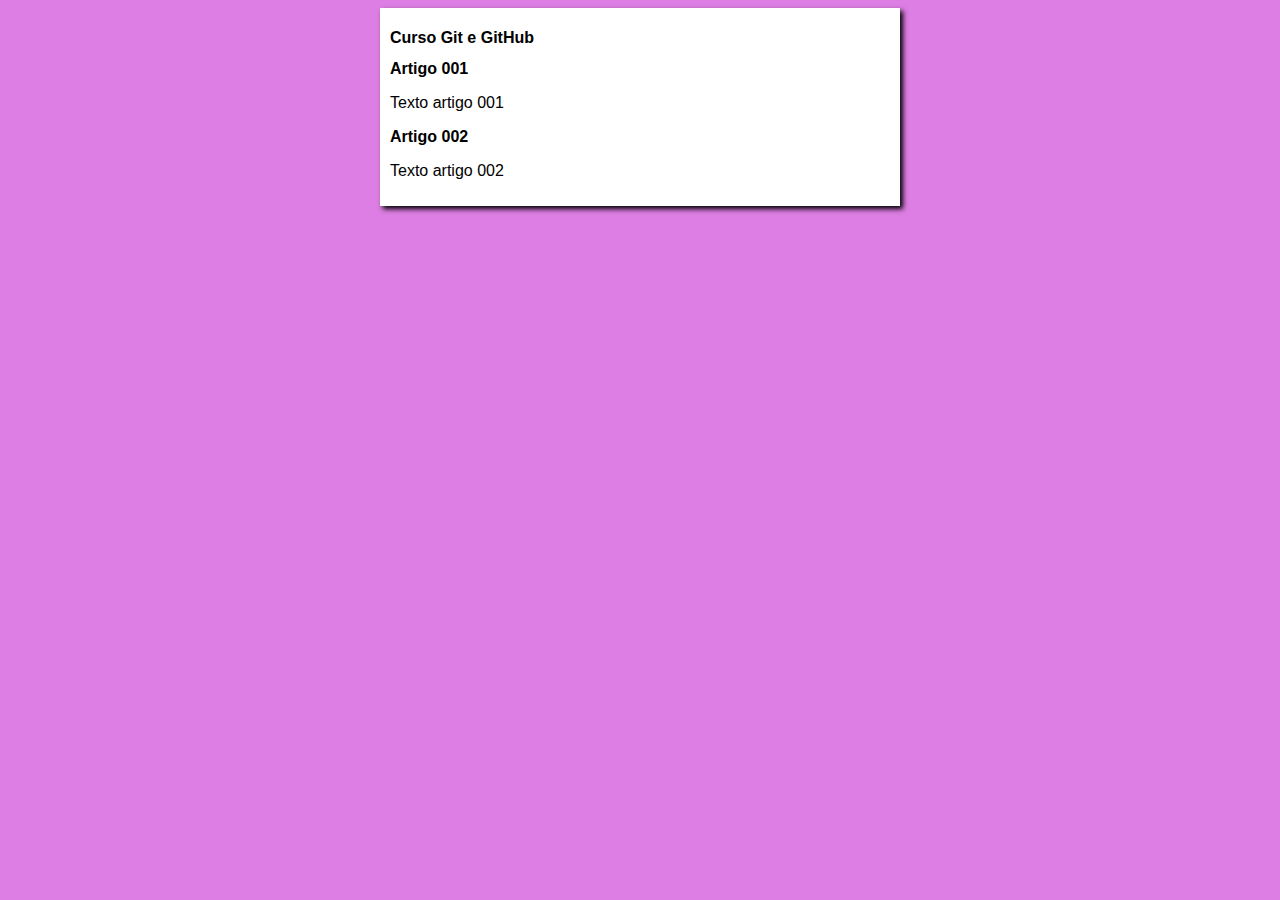
==== index.html @ 9b2a1b6c "iniciando o design" ====
<!DOCTYPE html>
<html lang="pt-BR">
<head>
    <meta charset="UTF-8">
    <meta http-equiv="X-UA-Compatible" content="IE=edge">
    <meta name="viewport" content="width=device-width, initial-scale=1.0">
    <link rel="stylesheet" href="css/style.css">
    <title>Curso Git e GitHub</title>
</head>
<body>
    <main>
        <header>
            <h1>Curso Git e GitHub</h1>
            <article>
                <h2>Artigo 001</h2>
                <p>Texto artigo 001</p>
            </article>
            <article>
                <h2>Artigo 002</h2>
                <p>Texto artigo 002</p>
            </article>
        </header>
    </main>
</body>
</html>
---- css/style.css ----
*{
    font-family: Arial, Helvetica, sans-serif;
    font-size: 16px;
}

body{
    background: #dc7ee3;
}

main{
    background: #FFF;
    width: 500px;
    margin: auto;
    padding: 10px;
    box-shadow: 3px 3px 5px #000;
}
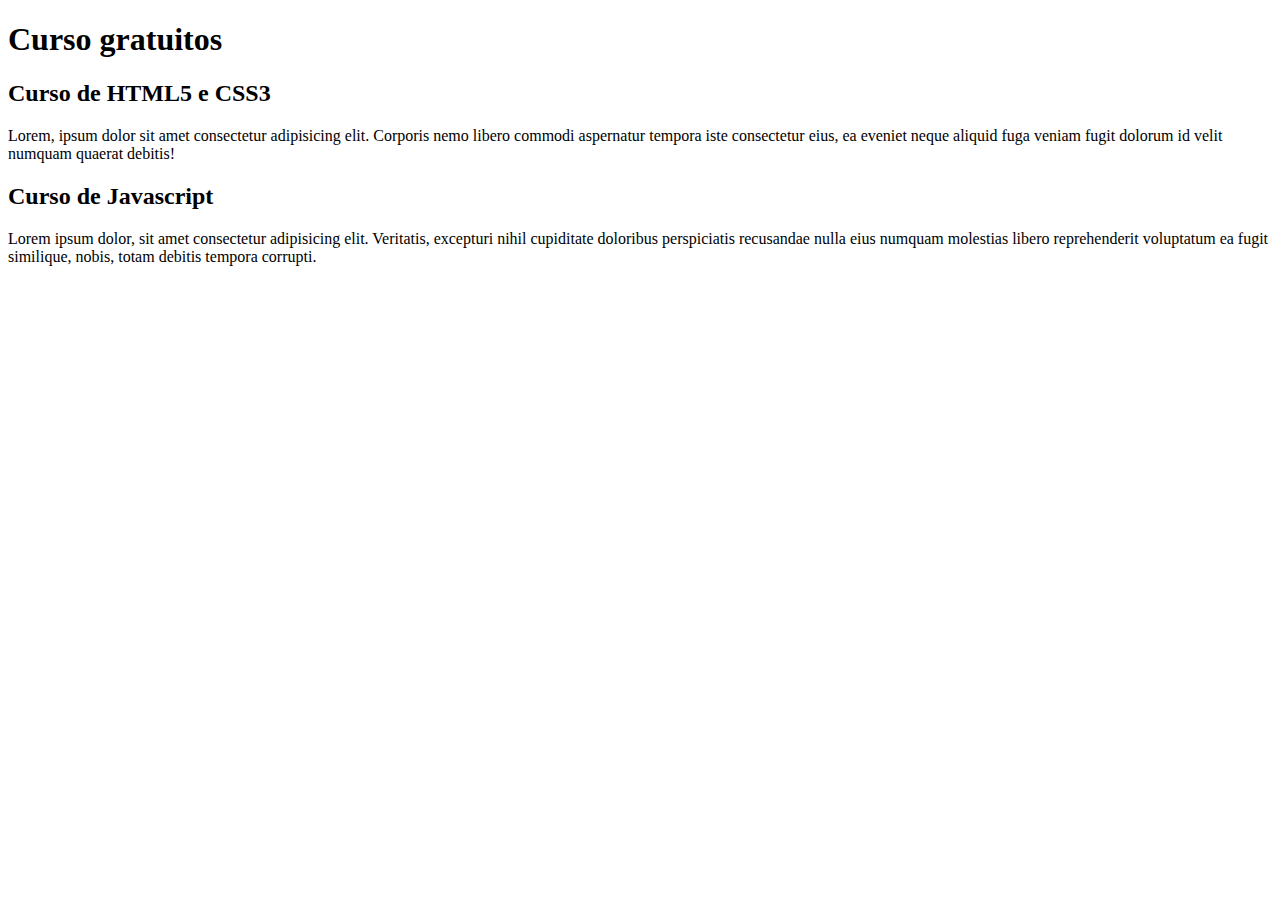
==== commit 277fe615: "mudando o titulo principal" ====
--- a/index.html
+++ b/index.html
@@ -4,20 +4,19 @@
     <meta charset="UTF-8">
     <meta http-equiv="X-UA-Compatible" content="IE=edge">
     <meta name="viewport" content="width=device-width, initial-scale=1.0">
-    <link rel="stylesheet" href="css/style.css">
     <title>Curso Git e GitHub</title>
 </head>
 <body>
     <main>
         <header>
-            <h1>Curso Git e GitHub</h1>
+            <h1>Curso gratuitos</h1>
             <article>
-                <h2>Artigo 001</h2>
-                <p>Texto artigo 001</p>
+                <h2>Curso de HTML5 e CSS3</h2>
+                <p>Lorem, ipsum dolor sit amet consectetur adipisicing elit. Corporis nemo libero commodi aspernatur tempora iste consectetur eius, ea eveniet neque aliquid fuga veniam fugit dolorum id velit numquam quaerat debitis!</p>
             </article>
             <article>
-                <h2>Artigo 002</h2>
-                <p>Texto artigo 002</p>
+                <h2>Curso de Javascript</h2>
+                <p>Lorem ipsum dolor, sit amet consectetur adipisicing elit. Veritatis, excepturi nihil cupiditate doloribus perspiciatis recusandae nulla eius numquam molestias libero reprehenderit voluptatum ea fugit similique, nobis, totam debitis tempora corrupti.</p>
             </article>
         </header>
     </main>
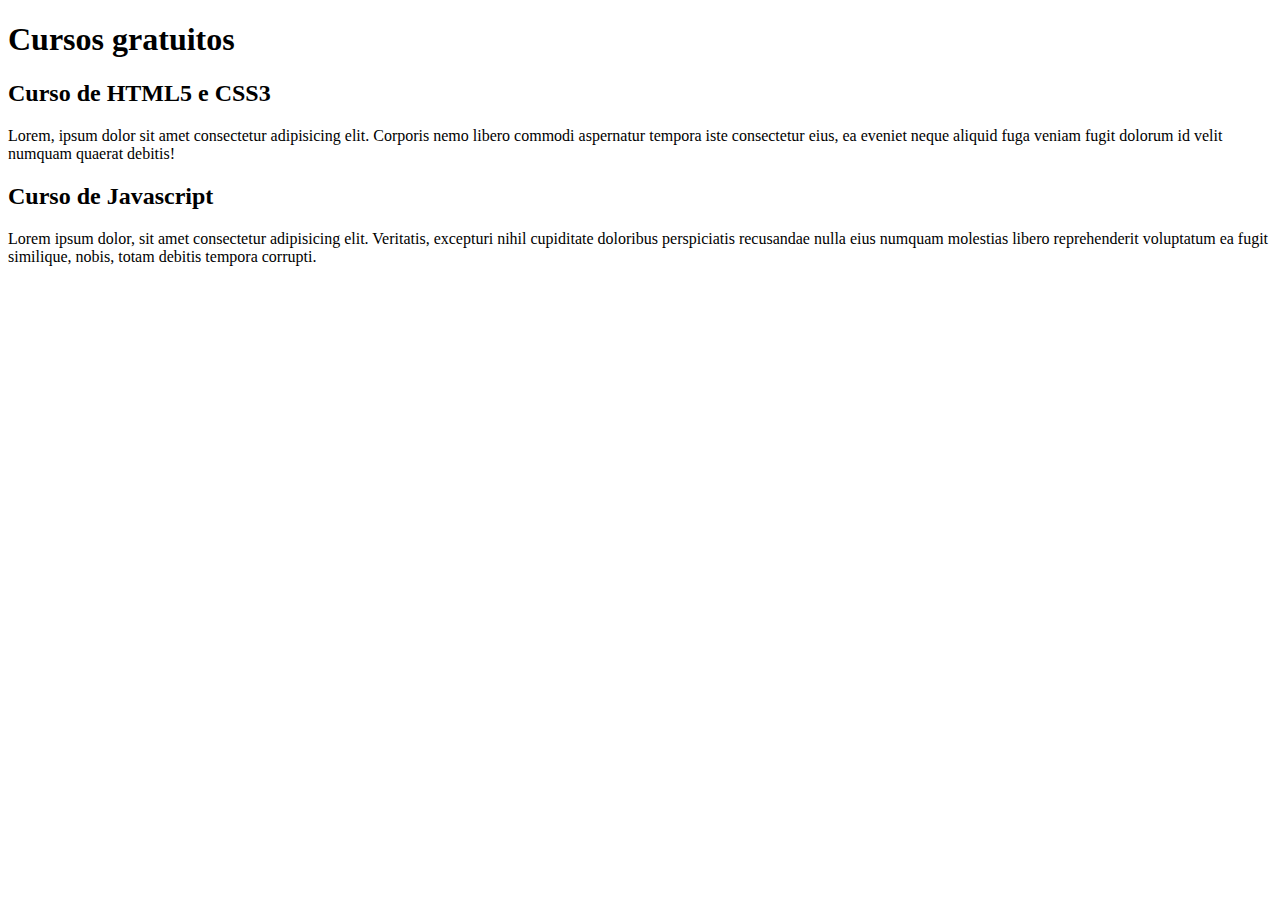
==== commit 6622078d: "ajustes ortográficos no titulo" ====
--- a/index.html
+++ b/index.html
@@ -9,7 +9,7 @@
 <body>
     <main>
         <header>
-            <h1>Curso gratuitos</h1>
+            <h1>Cursos gratuitos</h1>
             <article>
                 <h2>Curso de HTML5 e CSS3</h2>
                 <p>Lorem, ipsum dolor sit amet consectetur adipisicing elit. Corporis nemo libero commodi aspernatur tempora iste consectetur eius, ea eveniet neque aliquid fuga veniam fugit dolorum id velit numquam quaerat debitis!</p>
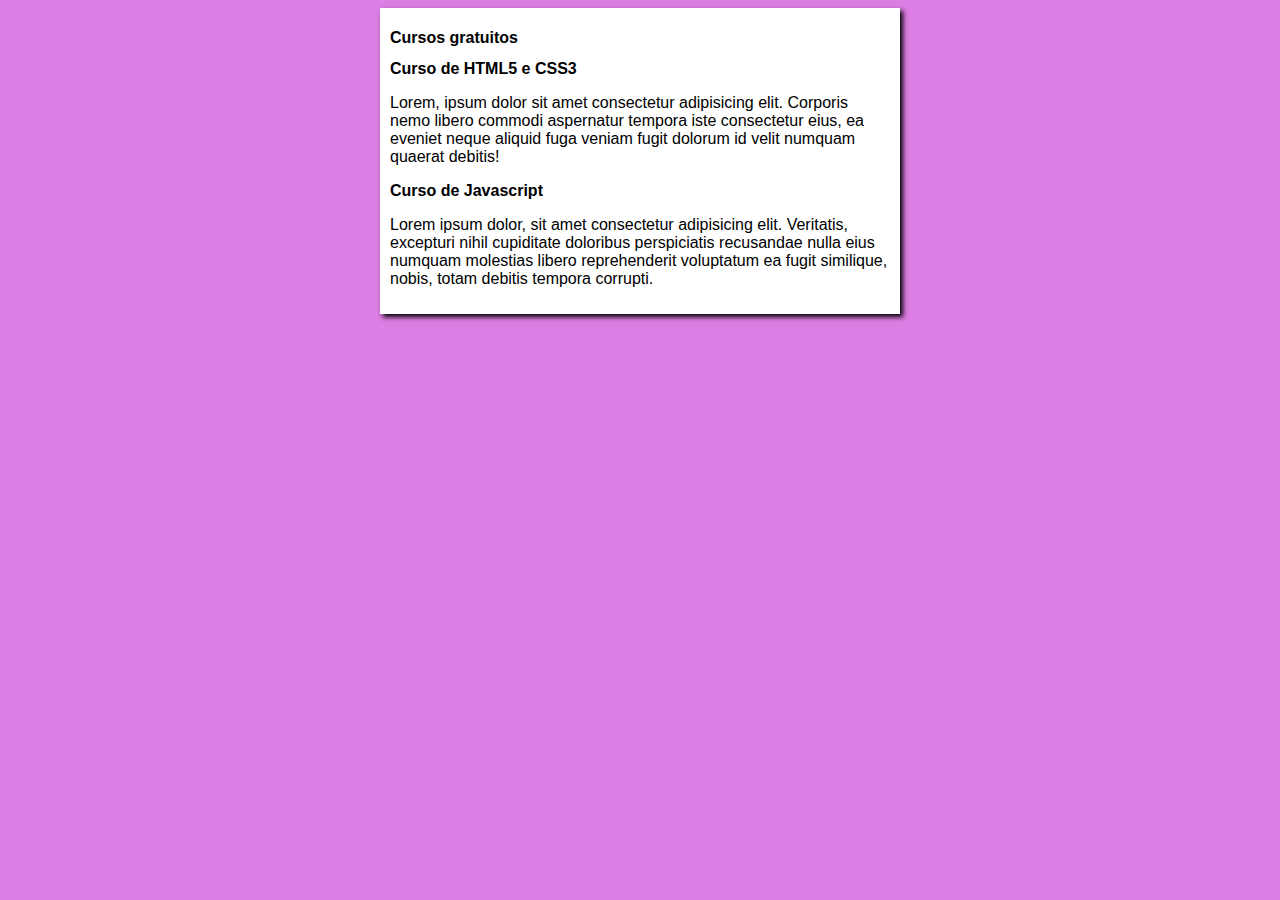
==== commit be5a64ca: "Merge branch 'design'" ====
--- a/index.html
+++ b/index.html
@@ -4,6 +4,7 @@
     <meta charset="UTF-8">
     <meta http-equiv="X-UA-Compatible" content="IE=edge">
     <meta name="viewport" content="width=device-width, initial-scale=1.0">
+    <link rel="stylesheet" href="css/style.css">
     <title>Curso Git e GitHub</title>
 </head>
 <body>
--- a/css/style.css
+++ b/css/style.css
@@ -0,0 +1,16 @@
+*{
+    font-family: Arial, Helvetica, sans-serif;
+    font-size: 16px;
+}
+
+body{
+    background: #dc7ee3;
+}
+
+main{
+    background: #FFF;
+    width: 500px;
+    margin: auto;
+    padding: 10px;
+    box-shadow: 3px 3px 5px #000;
+}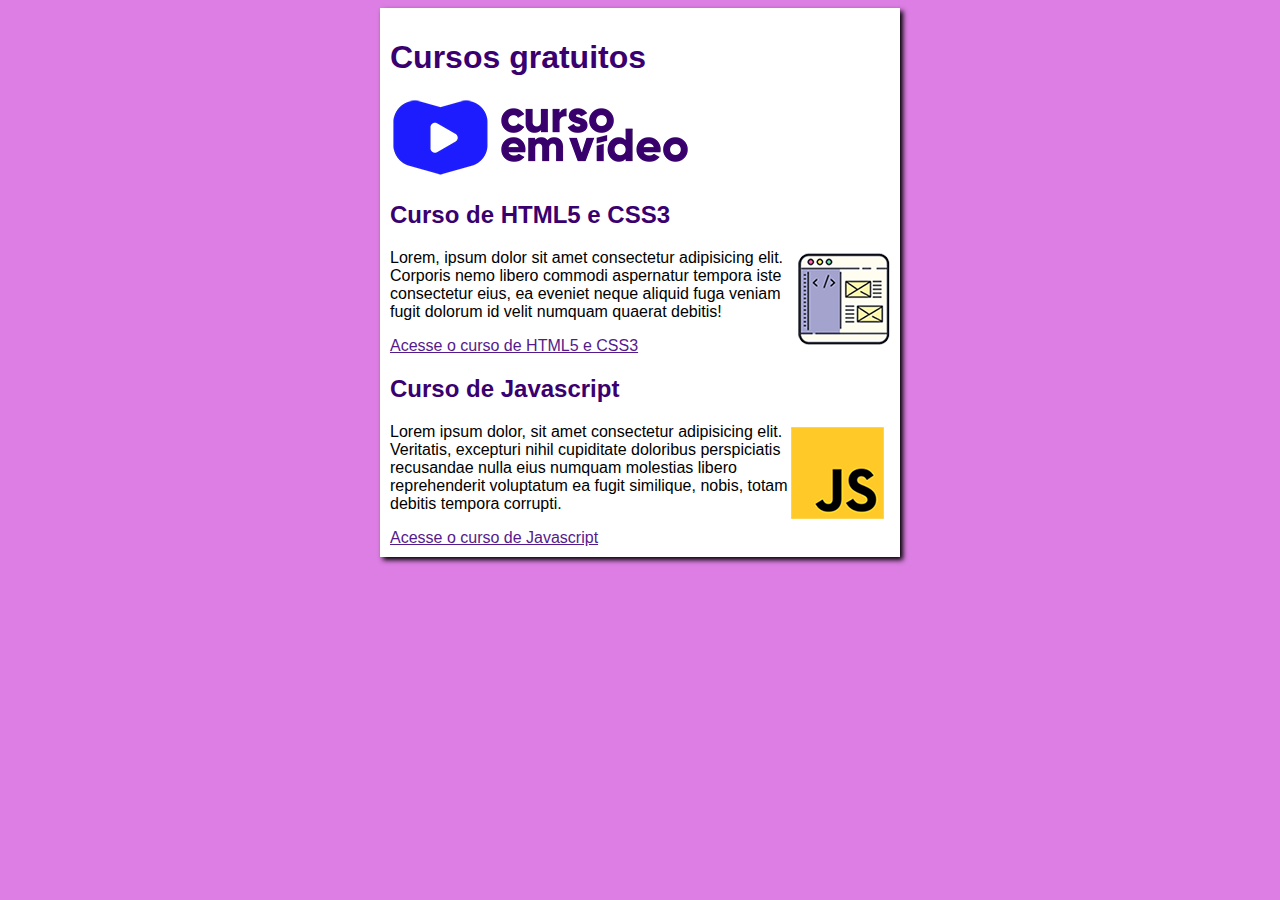
==== commit 53c518ff: "adicionando e estilizando o conteudo do site" ====
--- a/index.html
+++ b/index.html
@@ -11,13 +11,18 @@
     <main>
         <header>
             <h1>Cursos gratuitos</h1>
+            <img src="imgs/curso-em-video-cor.png" alt="Curso em Vídeo">
             <article>
                 <h2>Curso de HTML5 e CSS3</h2>
+                <img class="lado" src="imgs/curso-html-css.png" alt="Curso HTML e CSS">
                 <p>Lorem, ipsum dolor sit amet consectetur adipisicing elit. Corporis nemo libero commodi aspernatur tempora iste consectetur eius, ea eveniet neque aliquid fuga veniam fugit dolorum id velit numquam quaerat debitis!</p>
+                <a href="">Acesse o curso de HTML5 e CSS3</a>
             </article>
             <article>
                 <h2>Curso de Javascript</h2>
+                <img class="lado" src="imgs/curso-javascript.png" alt="Cursos Javascript">
                 <p>Lorem ipsum dolor, sit amet consectetur adipisicing elit. Veritatis, excepturi nihil cupiditate doloribus perspiciatis recusandae nulla eius numquam molestias libero reprehenderit voluptatum ea fugit similique, nobis, totam debitis tempora corrupti.</p>
+                <a href="">Acesse o curso de Javascript</a>
             </article>
         </header>
     </main>
--- a/css/style.css
+++ b/css/style.css
@@ -13,4 +13,18 @@
     margin: auto;
     padding: 10px;
     box-shadow: 3px 3px 5px #000;
+}
+
+h1{
+    font-size: 2em;
+    color: rgb(58, 0, 112);
+}
+
+h2{
+    font-size: 1.5em;
+    color: rgb(58, 0, 112);
+}
+
+img.lado{
+    float: right;
 }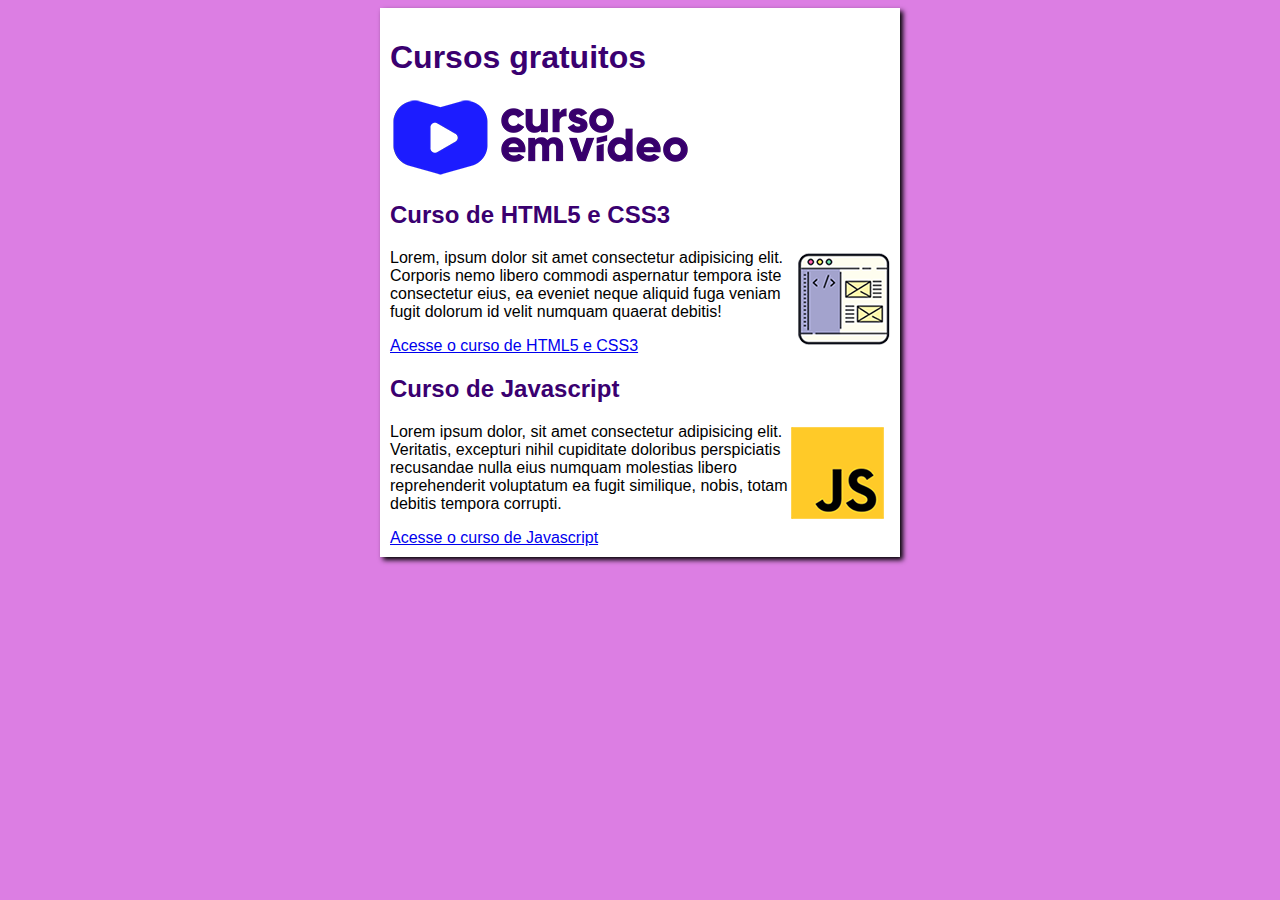
==== commit e9b26ddc: "ajustes no nome da pasta de estilo" ====
--- a/index.html
+++ b/index.html
@@ -16,13 +16,13 @@
                 <h2>Curso de HTML5 e CSS3</h2>
                 <img class="lado" src="imgs/curso-html-css.png" alt="Curso HTML e CSS">
                 <p>Lorem, ipsum dolor sit amet consectetur adipisicing elit. Corporis nemo libero commodi aspernatur tempora iste consectetur eius, ea eveniet neque aliquid fuga veniam fugit dolorum id velit numquam quaerat debitis!</p>
-                <a href="">Acesse o curso de HTML5 e CSS3</a>
+                <a href="curso-html.html">Acesse o curso de HTML5 e CSS3</a>
             </article>
             <article>
                 <h2>Curso de Javascript</h2>
                 <img class="lado" src="imgs/curso-javascript.png" alt="Cursos Javascript">
                 <p>Lorem ipsum dolor, sit amet consectetur adipisicing elit. Veritatis, excepturi nihil cupiditate doloribus perspiciatis recusandae nulla eius numquam molestias libero reprehenderit voluptatum ea fugit similique, nobis, totam debitis tempora corrupti.</p>
-                <a href="">Acesse o curso de Javascript</a>
+                <a href="curso-js.html">Acesse o curso de Javascript</a>
             </article>
         </header>
     </main>
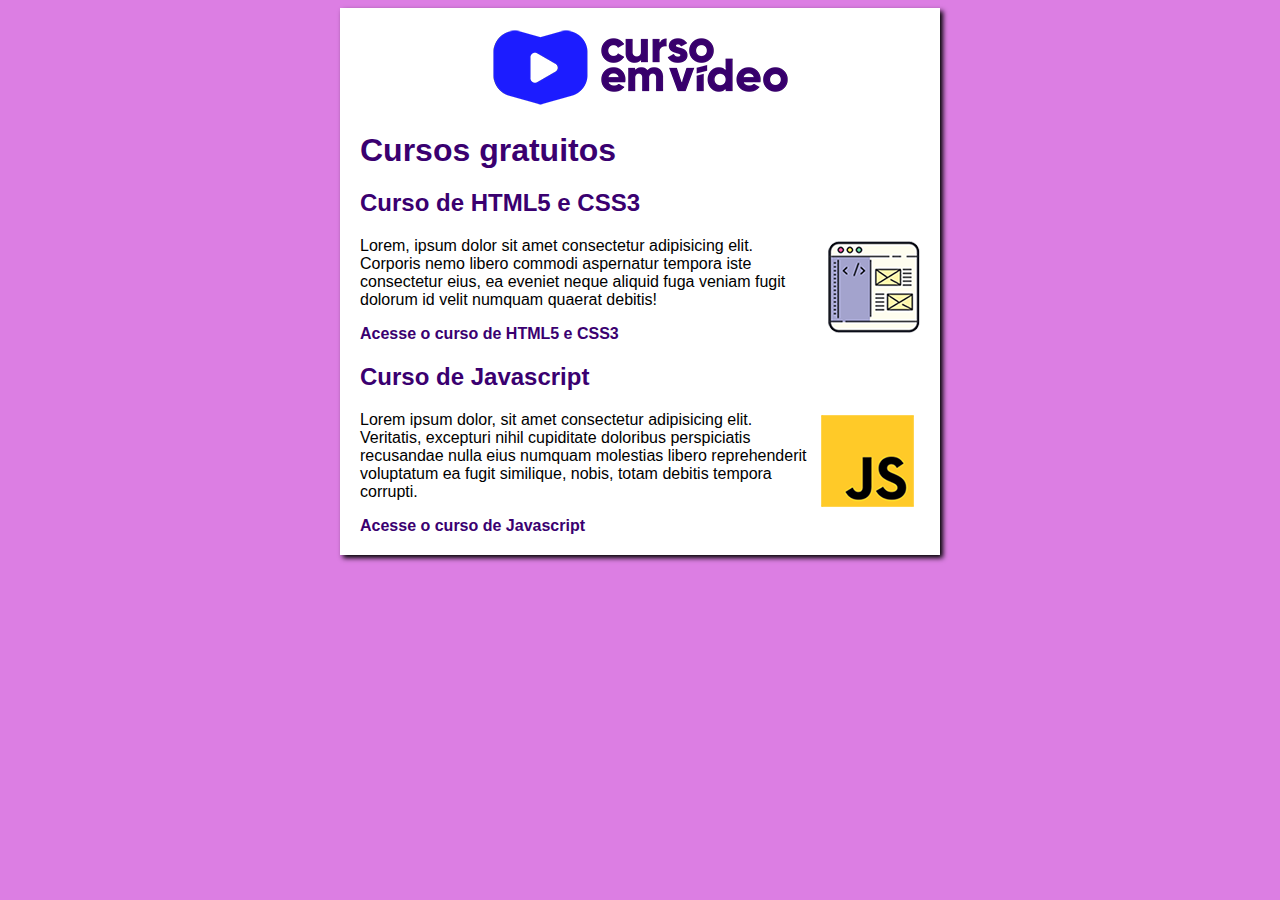
==== commit f1e164aa: "ajuste no index e no css" ====
--- a/index.html
+++ b/index.html
@@ -10,8 +10,8 @@
 <body>
     <main>
         <header>
+            <img class="simbolo" src="imgs/curso-em-video-cor.png" alt="Curso em Vídeo">
             <h1>Cursos gratuitos</h1>
-            <img src="imgs/curso-em-video-cor.png" alt="Curso em Vídeo">
             <article>
                 <h2>Curso de HTML5 e CSS3</h2>
                 <img class="lado" src="imgs/curso-html-css.png" alt="Curso HTML e CSS">
--- a/css/style.css
+++ b/css/style.css
@@ -9,15 +9,16 @@
 
 main{
     background: #FFF;
-    width: 500px;
+    width: 560px;
     margin: auto;
-    padding: 10px;
+    padding: 20px;
     box-shadow: 3px 3px 5px #000;
 }
 
 h1{
     font-size: 2em;
     color: rgb(58, 0, 112);
+    margin-bottom: 8px;
 }
 
 h2{
@@ -25,6 +26,22 @@
     color: rgb(58, 0, 112);
 }
 
+img.simbolo{
+    padding-left: 130px;
+}
+
 img.lado{
     float: right;
+    margin-left: 3px;
+}
+
+a{
+    text-decoration: none;
+    font-weight: bold;
+    color: rgb(58, 0, 112);
+}
+
+a:hover{
+    text-decoration: underline;
+    color: rgb(26, 26, 255);
 }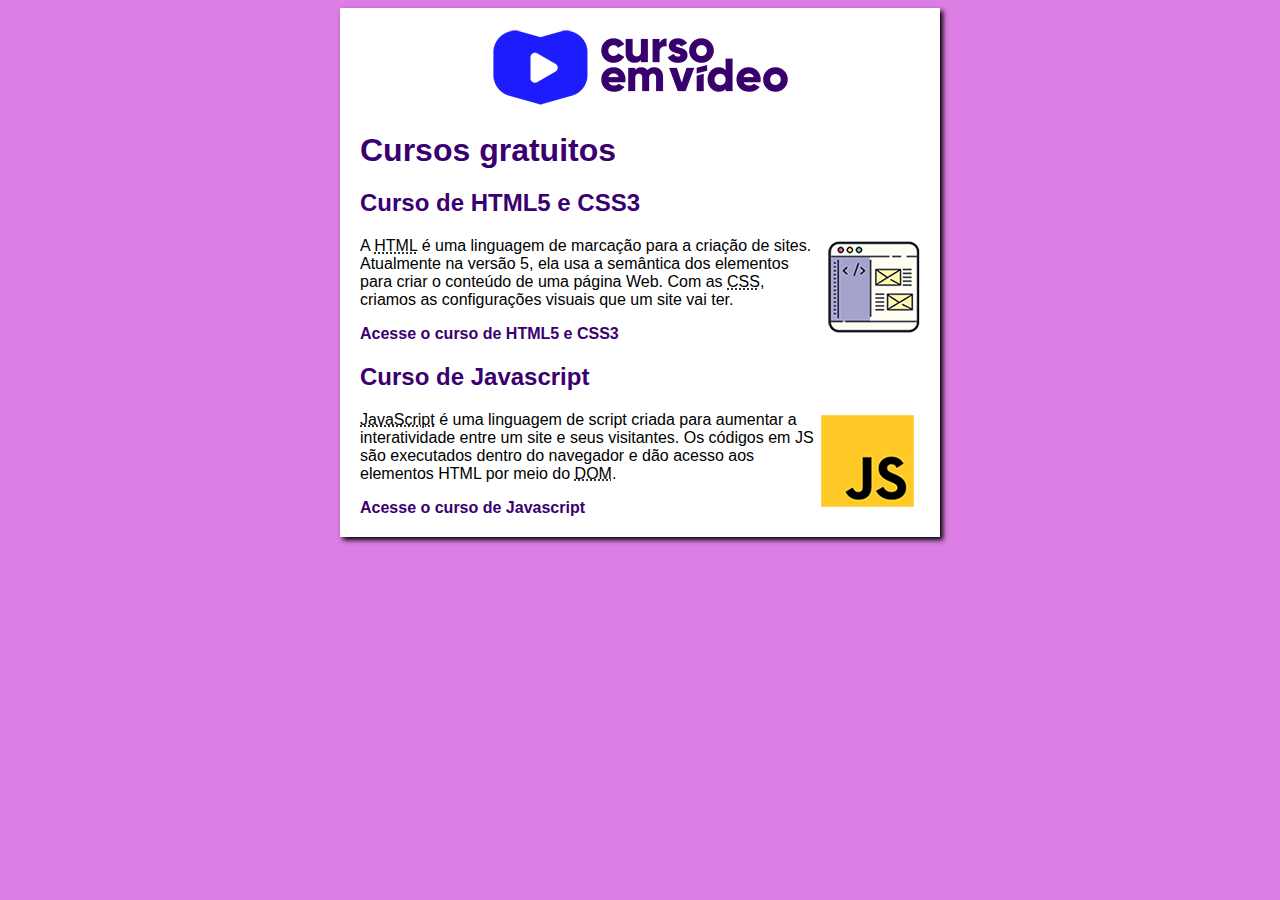
==== commit 4065e8e2: "ajustes nos textos dos paragrafos  do index" ====
--- a/index.html
+++ b/index.html
@@ -15,14 +15,12 @@
             <article>
                 <h2>Curso de HTML5 e CSS3</h2>
                 <img class="lado" src="imgs/curso-html-css.png" alt="Curso HTML e CSS">
-                <p>Lorem, ipsum dolor sit amet consectetur adipisicing elit. Corporis nemo libero commodi aspernatur tempora iste consectetur eius, ea eveniet neque aliquid fuga veniam fugit dolorum id velit numquam quaerat debitis!</p>
-                <a href="curso-html.html">Acesse o curso de HTML5 e CSS3</a>
+                <p>A <abbr title="HyperText Markup Language">HTML</abbr> é uma linguagem de marcação para a criação de sites. Atualmente na versão 5, ela usa a semântica dos elementos para criar o conteúdo de uma página Web. Com as <abbr title="Cascading Style Sheets">CSS</abbr>, criamos as configurações visuais que um site vai ter.</p>                <a href="curso-html.html">Acesse o curso de HTML5 e CSS3</a>
             </article>
             <article>
                 <h2>Curso de Javascript</h2>
                 <img class="lado" src="imgs/curso-javascript.png" alt="Cursos Javascript">
-                <p>Lorem ipsum dolor, sit amet consectetur adipisicing elit. Veritatis, excepturi nihil cupiditate doloribus perspiciatis recusandae nulla eius numquam molestias libero reprehenderit voluptatum ea fugit similique, nobis, totam debitis tempora corrupti.</p>
-                <a href="curso-js.html">Acesse o curso de Javascript</a>
+                <p><abbr title="JavaScript">JavaScript</abbr> é uma linguagem de script criada para aumentar a interatividade entre um site e seus visitantes. Os códigos em JS são executados dentro do navegador e dão acesso aos elementos HTML por meio do <abbr title="Document Object Model">DOM</abbr>.</p>                <a href="curso-js.html">Acesse o curso de Javascript</a>
             </article>
         </header>
     </main>
